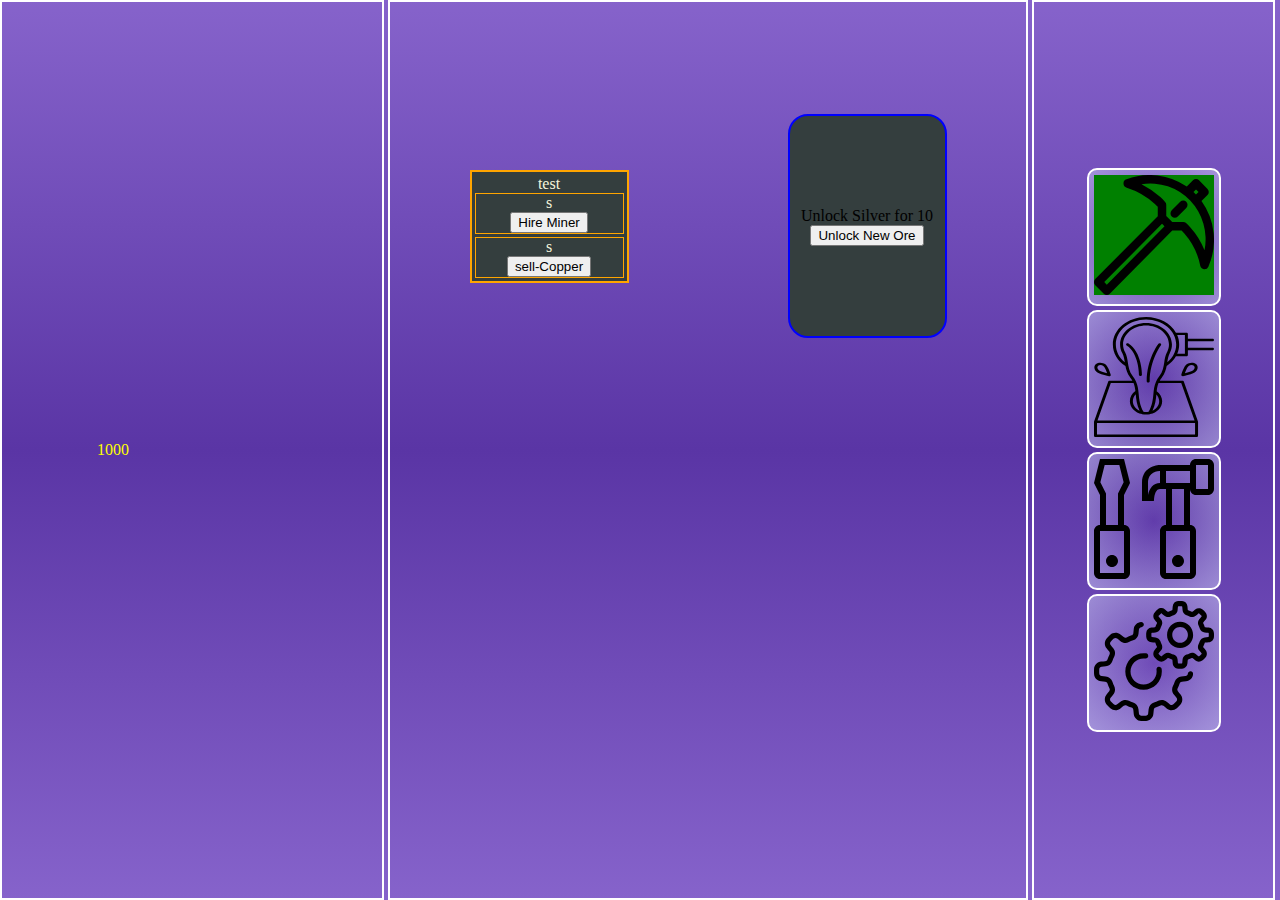
==== game.html @ 947f27b6 "implemented progress bars based on ore smelt time, added or smelt time to oreprogession statss" ====
<!DOCTYPE html>
<html lang="en">

<head>
    <meta charset="UTF-8">
    <meta name="viewport" content="width=device-width, initial-scale=1.0">
    <!-- link to javascript -->
    <script type="module" src="assets/scripts/main.js"></script>
    <!-- link to css-->
    <link rel="stylesheet" href="assets/CSS/style.css">
    <title>Idle Miner JS</title>
</head>

<body>
    <!-- coins info, link to home screen/tutorial-->



    <!-- some quick start info, start new game or load previous save options and
    a link to a tutorial -->
    <main id="game-main-div">
        <div class="stats-container">
            <div class="stats-div">
                <div id="coins-div">Coins : 0</div>
            </div>
        </div>
        <div class="play-area-container">
            <div class="play-area-div">
                <div id="ore-play-area-div">
                    <div id="ore-play-area-contents-div">

                    </div>
                </div>
                <div id="smelt-play-area-div">
                    <div id="smelt-play-area-contents-div">
                    
                    </div>
                </div>
                <div id="craft-play-area-div">craft</div>
                <div id="settings-play-area-div">settings</div>
            </div>
        </div>   
        <div class="game-menu-container">
            <div class="game-menu-div">
                <ul class="game-menu">
                    <li><img id="game-menu-mine" src="/assets/images/pick_icon.svg" alt="ore icon"></li>
                    <li><img id="game-menu-smelt" src="/assets/images/smelt_icon.svg" alt="smelting icon"></li>
                    <li><img id="game-menu-craft" src="/assets/images/craft_icon.svg" alt="hammer and screwdriver icon">
                    </li>
                    <li><img id="game-menu-settings" src="/assets/images/settings_icon.svg" alt=""></li>
                </ul>
            </div>
        </div>
    </main>
    <!--
            
CHNAGE TO TEMPLATE ORE, IN STYLES. CSS IS JUST FOR LAOUT, SPECIFIC COLORS IN JAVASCRIPT
var element = document.createElement('style'),
	sheet;

// Append style element to head
document.head.appendChild(element);

// Reference to the stylesheet
sheet = element.sheet;

// In an empty stylesheet, this is incorrect
var styles1 = '.new-animation-1 {';
styles1 += 'line-height:150px;'
styles1 += '}';
sheet.insertRule(styles1, 0);

var styles2 = '.new-animation-2 {';
styles2 += 'line-height:100px;'
styles2 += '}';
sheet.insertRule(styles2, 2);
After the 0th position, the next position to be filled should be 1.

        -->



    <!-- Ore Templates -->
    <template id="ore-template">
        <div id="template-text-div" class="ore-text-css">test</div>
        <div id="template-miner-div">
            <div id="template-miner-text-div">s</div>
            <button id="hire-template-miner-button">Hire Miner</button>
        </div>

        <div id="sell-template-div" class="sell-ore-css">
            <div id="sell-template-text-div" class="sell-ore-text-css">s</div>
            <button id="sell-template-button">sell-template</button>
        </div>
    </template>

    <template id="unlock-ore-template">
        <div id="template-unlock-text"> Cost to unlock oretype
        </div>
        <button id="unlock-template-button">Unlock New Ore</button>
    </template>

    <!-- Smelting Templates -->
    <template id="ore-smelt-template">
       <div id="smelt-template-text"></div>
       <div class="smelt-bar">
        <div id="smelt-template-progress" class="smelt-bar-progress"></div>
       </div>
    </template>

    <template id="unlock-smeltery-template">
        <div id="template-smeltery-unlock-text"></div>
        <button id="unlock-template-smeltery-button">Unlock New Smeltery</button>
    </template>
</body>

</html>
---- assets/CSS/style.css ----
* {
    box-sizing: border-box;
}

html,
body {

    height: 100vh;
    width: 100vw;
    padding: 0;
    margin: 0;
}

/* main page and tutorial page header */
.title-header {
    border-bottom: 2px solid rgb(42, 41, 41);
    background-color: dimgray;
    width: 100%;
    height: 20%;
    font-size: 32px;
    display: flex;
    justify-content: center;
    align-items: center;
    position: relative;
}

.ore-pic {
    height: 80%;
    aspect-ratio: 1/1;
    background: url("../images/ore.svg") no-repeat center;
    background-size: contain;
}

.pick-pic {
    height: 80%;
    aspect-ratio: 1/1;
    background: url("../images/pick.svg") no-repeat center;
    background-size: contain;
}

.home-link {
    position: absolute;
    right: 20px;
}

/* home page main area */
#main {
    width: 100%;
    font-size: 16px;
    background-color: rgb(89, 87, 87);
    display: flex;
    height: 70%;
    justify-content: center;
    align-items: center;
    flex-direction: column;
}

.intro-text {
    display: flex;
    justify-content: center;
    align-items: center;
    width: 70%;
    height: 30%;
    text-align: center;
}

.newgame-load-buttons {
    display: flex;
    justify-content: center;
    align-items: center;
    height: 10%;
}

.link-to-tutorial {
    display: flex;
    justify-content: center;
    align-items: center;
    width: 100%;
    height: 20%;
}

/* Footer area styling */
.links-footer {
    display: flex;
    justify-content: center;
    align-items: center;
    background-color: dimgray;
    border-top: 2px solid rgb(42, 41, 41);
    bottom: -20px;
    width: 100%;
    height: 10%;
}

.social-networks>li {
    display: inline-block;
}

.social-networks i {
    font-size: 160%;
    margin: auto;
    padding: 4%;
    letter-spacing: 25px;
    color: #3a3a3a;
}

/* game page */
#game-main-div {

    height: 100%;
    width: 100%;

    background: linear-gradient(#8663cb, #5a35a5, #8663cb);
}

.stats-container,
.play-area-container,
.game-menu-container {

    display: inline-block;
    vertical-align: top;
    height: 100%;

}

.stats-container {
    width: 30%;

}

.play-area-container {

    width: 50%;

}

.game-menu-container {

    width: 19%;

}
/* stats area */
.stats-div {
    border: 2px solid white;
    width: 100%;
    height: 100%;
    display: flex;
    justify-content: center;
    align-items: center;

}

#coins-div {
    color: darkgoldenrod;
    width: 50%;
}
/* play area */
.play-area-div {
    border: 2px solid white;
    width: 100%;
    height: 100%;
    position: relative;
}

#ore-play-area-div,
#smelt-play-area-div,
#craft-play-area-div,
#settings-play-area-div {
   
    position: absolute;
    width: 100%;
    height: 100%;
    display: none;
}

#ore-play-area-contents-div,
#smelt-play-area-contents-div {
    display: flex;
    flex-wrap: wrap;
    width: 100%;

}


/* menu area */
.game-menu-div {
    border: 2px solid white;
    width: 100%;
    height: 100%;
    display: flex;
    justify-content: center;
    align-items: center;
}







/* Ore div common styling
 specifc to ore will be set up in javascript */
.ore-div-container-css,
.smelt-div-container-css {
    min-width: 50%;
    min-height: 50%;
    max-height: 50%;
    display: flex;
    justify-content: center;
    align-items: center;
}

.ore-div-css,
.smelt-div-css {

    min-width: 50%;
    aspect-ratio: 2/1;
    display: flex;
    flex-direction: column;
    text-align: center;
    background-color: rgb(52, 62, 62);
    padding: 3px;
    color: beige;
    justify-content: center;
}

.unlock-ore-div-css {
    border: 2px solid blue;
    border-radius: 20px;
    width: 50%;
    height: 50%;
    display: flex;
    align-items: center;
    justify-content: center;
    flex-direction: column;
    padding: 3px;
    background-color: rgb(52, 62, 62);
}


/* smelting */
.smeltery-div-container-css {
    min-width: 50%;
    min-height: 50%;
    max-height: 50%;
    display: flex;
    justify-content: center;
    align-items: center;
  
}

.smelt-bar {
    height: 40%;
    background-color: beige;
}
.smelt-bar-progress {
    height: 50%;
    width: 50%;
    background-color: #5a35a5;
}
.unlock-smeltery-div-css {
    border: 2px solid blue;
    border-radius: 20px;
    width: 50%;
    height: 50%;
    display: flex;
    align-items: center;
    justify-content: center;
    flex-direction: column;
    padding: 3px;
    background-color: rgb(52, 62, 62);
}








/* Menu */
.game-menu {
    list-style: none;
    display: flex;
    align-items: center;
    justify-content: center;
    flex-direction: column;
    padding: 0;
    margin: 0;
    width: 80%;
}



.game-menu li {
    width: 70%;
    align-items: center;
    justify-content: center;
    border: 2px solid white;
    background: radial-gradient(#e6646400, #d4d8fa7c);
    border-radius: 10px;
    margin: 2px;
    padding: 5px;
}

#game-menu-smelt {
    width: 100%;
}

#game-menu-mine {
    width: 100%;
}

#game-menu-craft {
    width: 100%;
}

#game-menu-settings {
    width: 100%;
}


@media only screen and (max-width:400px) {

    #game-main-div {
        height: 100%;
        width: 100%;

    }

    .stats-container,
    .play-area-container,
    .game-menu-container {
        display: block;
    }

    .stats-container {


        width: 100%;
        height: 30%;
    }

    .play-area-container {

        width: 100%;
        height: 50%;
    }

    .game-menu-container {

        width: 100%;
        height: 19%;
    }


    .play-area-div {

        width: 100%;
    }

    #stats-div {

        width: 100%;
    }

    .game-menu {
        list-style: none;
        display: flex;
        flex-direction: row;

    }
}
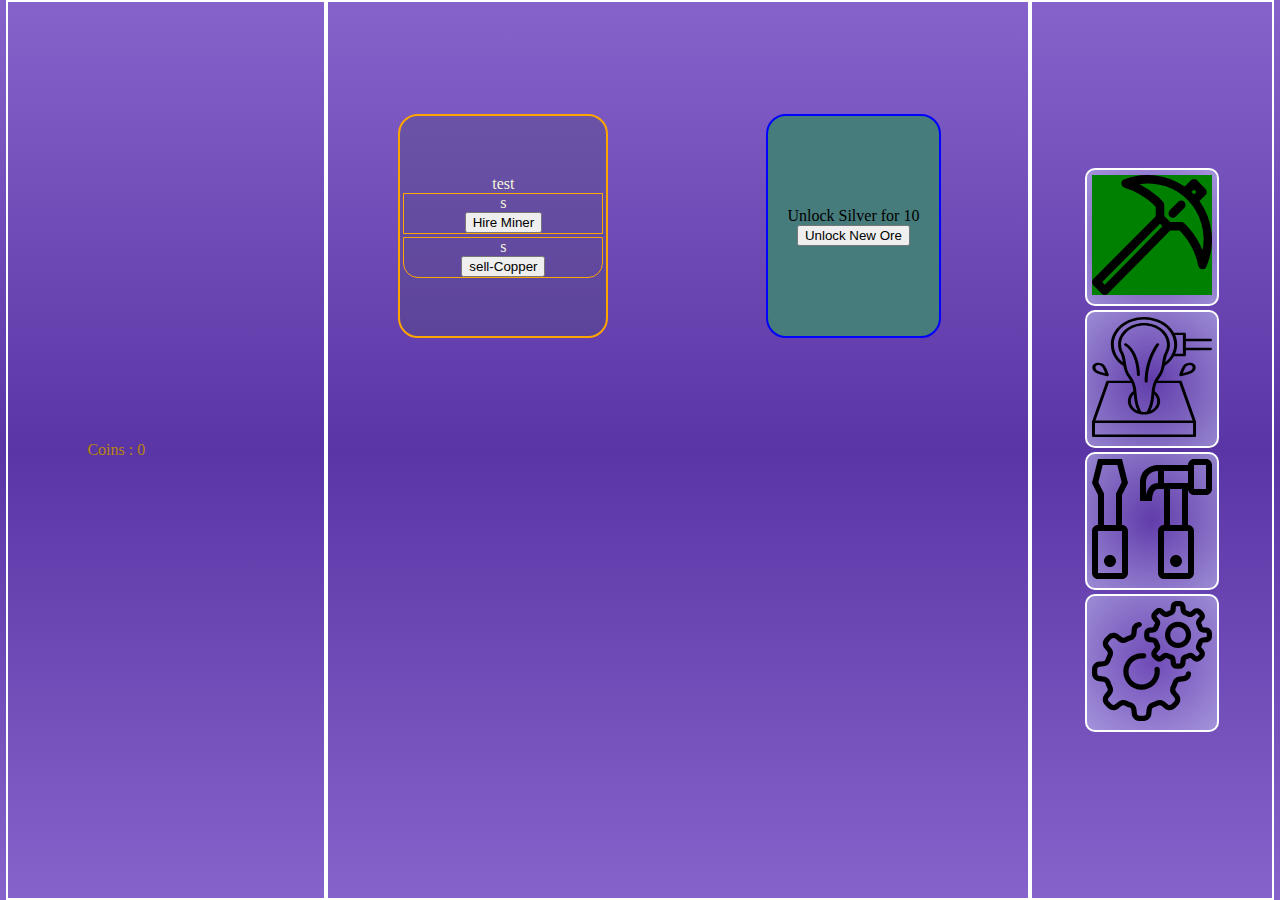
==== commit 681f7544: "updated ore and smeltry creation to add info to stats panel" ====
--- a/game.html
+++ b/game.html
@@ -20,7 +20,8 @@
     a link to a tutorial -->
     <main id="game-main-div">
         <div class="stats-container">
-            <div class="stats-div">
+            <!-- change class  name-->
+            <div id="stats-div">
                 <div id="coins-div">Coins : 0</div>
             </div>
         </div>
--- a/assets/CSS/style.css
+++ b/assets/CSS/style.css
@@ -108,7 +108,9 @@
 
     height: 100%;
     width: 100%;
-
+    display:flex;
+    justify-content: center;
+    align-items: center;
     background: linear-gradient(#8663cb, #5a35a5, #8663cb);
 }
 
@@ -116,20 +118,20 @@
 .play-area-container,
 .game-menu-container {
 
-    display: inline-block;
-    vertical-align: top;
-    height: 100%;
+    
+    
+   height: 100%;
 
 }
 
 .stats-container {
-    width: 30%;
+    width: 25%;
 
 }
 
 .play-area-container {
 
-    width: 50%;
+    width: 55%;
 
 }
 
@@ -139,15 +141,18 @@
 
 }
 /* stats area */
-.stats-div {
+#stats-div {
     border: 2px solid white;
     width: 100%;
     height: 100%;
     display: flex;
-    justify-content: center;
-    align-items: center;
-
-}
+    flex-direction: column;
+    justify-content: center;
+    align-items: center;
+
+}
+
+
 
 #coins-div {
     color: darkgoldenrod;
@@ -190,12 +195,6 @@
     justify-content: center;
     align-items: center;
 }
-
-
-
-
-
-
 
 /* Ore div common styling
  specifc to ore will be set up in javascript */
@@ -212,15 +211,16 @@
 .ore-div-css,
 .smelt-div-css {
 
-    min-width: 50%;
-    aspect-ratio: 2/1;
+    width: 60%;
+    height: 50%;
     display: flex;
     flex-direction: column;
     text-align: center;
-    background-color: rgb(52, 62, 62);
+    background-color: rgba(76, 77, 114, 0.329);
     padding: 3px;
     color: beige;
     justify-content: center;
+    border-radius: 20px;
 }
 
 .unlock-ore-div-css {
@@ -233,7 +233,8 @@
     justify-content: center;
     flex-direction: column;
     padding: 3px;
-    background-color: rgb(52, 62, 62);
+    background-color: rgb(71, 124, 124);
+   
 }
 
 
@@ -319,12 +320,12 @@
 }
 
 
-@media only screen and (max-width:400px) {
+@media only screen and (max-width:420px) {
 
     #game-main-div {
         height: 100%;
         width: 100%;
-
+        flex-direction: column;
     }
 
     .stats-container,
@@ -358,10 +359,7 @@
         width: 100%;
     }
 
-    #stats-div {
-
-        width: 100%;
-    }
+    
 
     .game-menu {
         list-style: none;
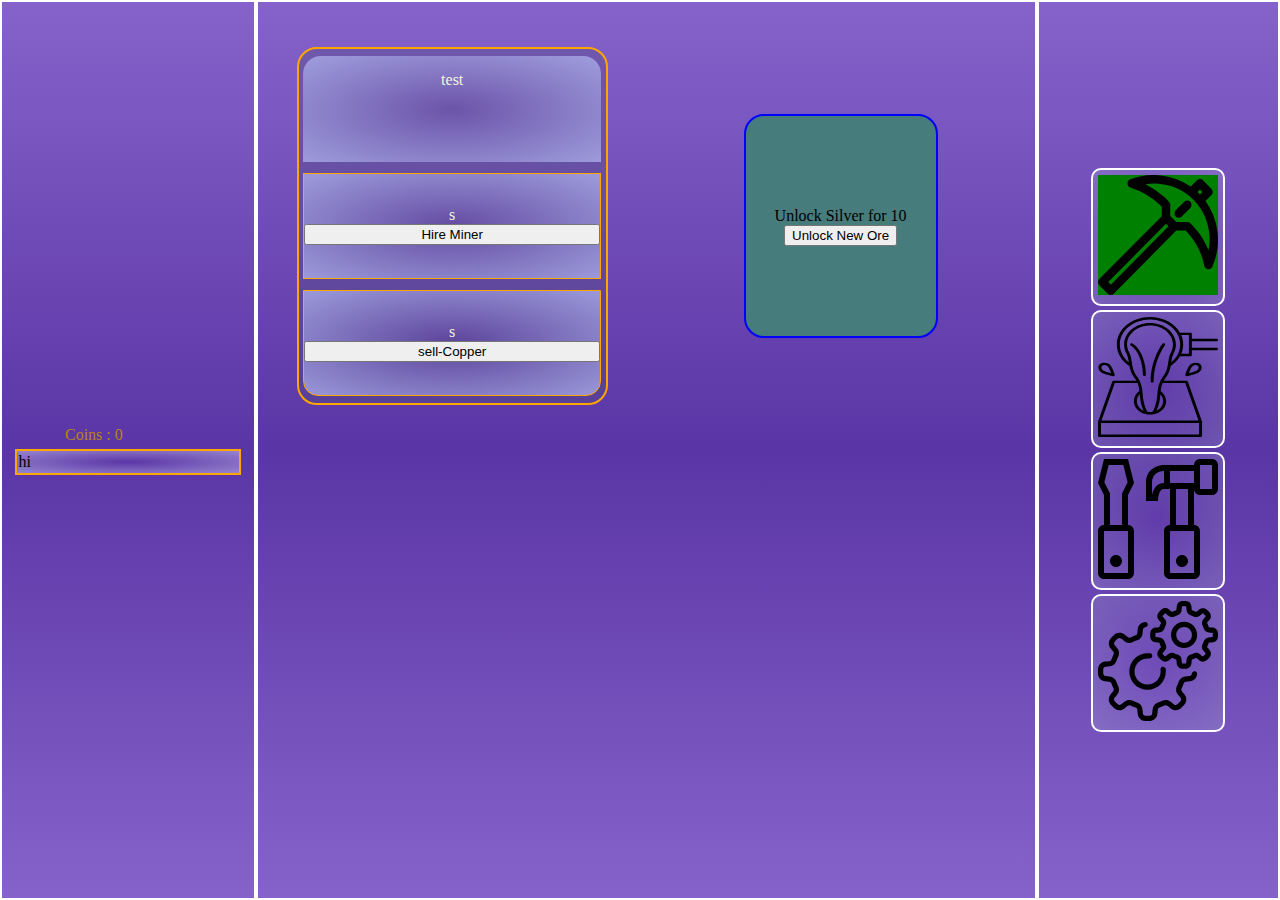
==== commit f8ee7151: "restyle ore divs" ====
--- a/game.html
+++ b/game.html
@@ -84,7 +84,7 @@
     <!-- Ore Templates -->
     <template id="ore-template">
         <div id="template-text-div" class="ore-text-css">test</div>
-        <div id="template-miner-div">
+        <div id="template-miner-div" class="ore-miner-css">
             <div id="template-miner-text-div">s</div>
             <button id="hire-template-miner-button">Hire Miner</button>
         </div>
--- a/assets/CSS/style.css
+++ b/assets/CSS/style.css
@@ -108,7 +108,7 @@
 
     height: 100%;
     width: 100%;
-    display:flex;
+    display: flex;
     justify-content: center;
     align-items: center;
     background: linear-gradient(#8663cb, #5a35a5, #8663cb);
@@ -118,21 +118,21 @@
 .play-area-container,
 .game-menu-container {
 
-    
-    
-   height: 100%;
+
+
+    height: 100%;
 
 }
 
 .stats-container {
-    width: 25%;
+    width: 20%;
 
 }
 
 .play-area-container {
 
     width: 55%;
-
+    flex-grow: 4
 }
 
 .game-menu-container {
@@ -140,6 +140,7 @@
     width: 19%;
 
 }
+
 /* stats area */
 #stats-div {
     border: 2px solid white;
@@ -158,6 +159,7 @@
     color: darkgoldenrod;
     width: 50%;
 }
+
 /* play area */
 .play-area-div {
     border: 2px solid white;
@@ -170,7 +172,7 @@
 #smelt-play-area-div,
 #craft-play-area-div,
 #settings-play-area-div {
-   
+
     position: absolute;
     width: 100%;
     height: 100%;
@@ -181,7 +183,7 @@
 #smelt-play-area-contents-div {
     display: flex;
     flex-wrap: wrap;
-    width: 100%;
+    min-width: 100%;
 
 }
 
@@ -200,6 +202,7 @@
  specifc to ore will be set up in javascript */
 .ore-div-container-css,
 .smelt-div-container-css {
+
     min-width: 50%;
     min-height: 50%;
     max-height: 50%;
@@ -211,8 +214,8 @@
 .ore-div-css,
 .smelt-div-css {
 
-    width: 60%;
-    height: 50%;
+    width: 80%;
+    height: 80%;
     display: flex;
     flex-direction: column;
     text-align: center;
@@ -220,7 +223,48 @@
     padding: 3px;
     color: beige;
     justify-content: center;
+
     border-radius: 20px;
+    position: relative;
+}
+
+.ore-text-css {
+    position: absolute;
+    background: radial-gradient(#b79d9d00, #b1b7f1bc);
+    padding-top: 5%;
+    
+    height: 30%;
+    width: 97%;
+    left: 1.5%;
+    top: 2%;
+    border-top-left-radius: 18px;
+    border-top-right-radius: 18px;
+
+}
+
+.ore-miner-css {
+    position: absolute;
+    background: radial-gradient(#b79d9d00, #b1b7f1bc);
+    display: flex;
+    justify-content: center;
+    flex-direction: column;
+    align-content: center;
+    height: 30%;
+    width: 97%;
+    left: 1.5%;
+}
+
+.sell-ore-css {
+    position: absolute;
+    display: flex;
+    justify-content: center;
+    flex-direction: column;
+    align-content: center;
+    bottom: 2%;
+    width: 97%;
+    left: 1.5%;
+    height: 30%;
+    background: radial-gradient(#b79d9d00, #b1b7f1bc);
 }
 
 .unlock-ore-div-css {
@@ -234,7 +278,7 @@
     flex-direction: column;
     padding: 3px;
     background-color: rgb(71, 124, 124);
-   
+
 }
 
 
@@ -246,18 +290,20 @@
     display: flex;
     justify-content: center;
     align-items: center;
-  
+
 }
 
 .smelt-bar {
     height: 40%;
     background-color: beige;
 }
+
 .smelt-bar-progress {
     height: 50%;
     width: 50%;
     background-color: #5a35a5;
 }
+
 .unlock-smeltery-div-css {
     border: 2px solid blue;
     border-radius: 20px;
@@ -273,11 +319,6 @@
 
 
 
-
-
-
-
-
 /* Menu */
 .game-menu {
     list-style: none;
@@ -297,7 +338,7 @@
     align-items: center;
     justify-content: center;
     border: 2px solid white;
-    background: radial-gradient(#e6646400, #d4d8fa7c);
+    background: radial-gradient(#e6646400, #d4fae428);
     border-radius: 10px;
     margin: 2px;
     padding: 5px;
@@ -332,6 +373,7 @@
     .play-area-container,
     .game-menu-container {
         display: block;
+        font-size: 12px;
     }
 
     .stats-container {
@@ -359,7 +401,7 @@
         width: 100%;
     }
 
-    
+
 
     .game-menu {
         list-style: none;
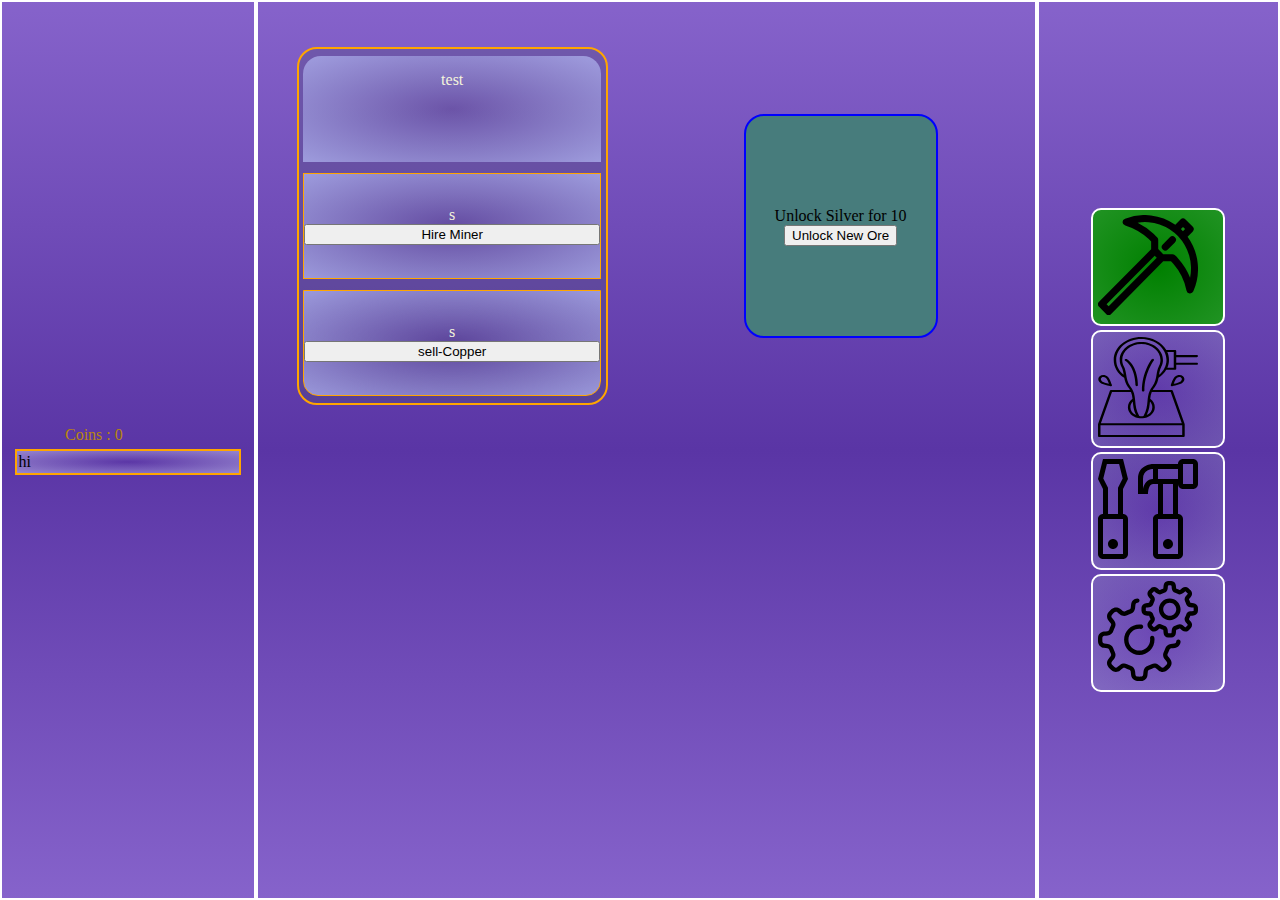
==== commit 07103d08: "changed styling of active play area menu item to the list item rather than the image container" ====
--- a/game.html
+++ b/game.html
@@ -44,43 +44,16 @@
         <div class="game-menu-container">
             <div class="game-menu-div">
                 <ul class="game-menu">
-                    <li><img id="game-menu-mine" src="/assets/images/pick_icon.svg" alt="ore icon"></li>
-                    <li><img id="game-menu-smelt" src="/assets/images/smelt_icon.svg" alt="smelting icon"></li>
-                    <li><img id="game-menu-craft" src="/assets/images/craft_icon.svg" alt="hammer and screwdriver icon">
+                    <li id="game-menu-mine-div"><img id="game-menu-mine-img" src="./assets/images/pick_icon.svg" alt="ore icon"></li>
+                    <li id="game-menu-smelt-div"><img id="game-menu-smelt-img" src="./assets/images/smelt_icon.svg" alt="smelting icon"></li>
+                    <li id="game-menu-craft-div"><img id="game-menu-craft-img" src="./assets/images/craft_icon.svg" alt="hammer and screwdriver icon">
                     </li>
-                    <li><img id="game-menu-settings" src="/assets/images/settings_icon.svg" alt=""></li>
+                    <li id="game-menu-settings-div"><img id="game-menu-settings-img" src="./assets/images/settings_icon.svg" alt=""></li>
                 </ul>
             </div>
         </div>
     </main>
-    <!--
-            
-CHNAGE TO TEMPLATE ORE, IN STYLES. CSS IS JUST FOR LAOUT, SPECIFIC COLORS IN JAVASCRIPT
-var element = document.createElement('style'),
-	sheet;
-
-// Append style element to head
-document.head.appendChild(element);
-
-// Reference to the stylesheet
-sheet = element.sheet;
-
-// In an empty stylesheet, this is incorrect
-var styles1 = '.new-animation-1 {';
-styles1 += 'line-height:150px;'
-styles1 += '}';
-sheet.insertRule(styles1, 0);
-
-var styles2 = '.new-animation-2 {';
-styles2 += 'line-height:100px;'
-styles2 += '}';
-sheet.insertRule(styles2, 2);
-After the 0th position, the next position to be filled should be 1.
-
-        -->
-
-
-
+   
     <!-- Ore Templates -->
     <template id="ore-template">
         <div id="template-text-div" class="ore-text-css">test</div>
--- a/assets/CSS/style.css
+++ b/assets/CSS/style.css
@@ -64,11 +64,12 @@
     text-align: center;
 }
 
-.newgame-load-buttons {
-    display: flex;
-    justify-content: center;
-    align-items: center;
-    height: 10%;
+.start-game-button {
+    display: flex;
+    justify-content: center;
+    align-items: center;
+    width: 100%;
+    height: 50%;
 }
 
 .link-to-tutorial {
@@ -361,7 +362,7 @@
 }
 
 
-@media only screen and (max-width:420px) {
+@media only screen and (max-width:600px) {
 
     #game-main-div {
         height: 100%;
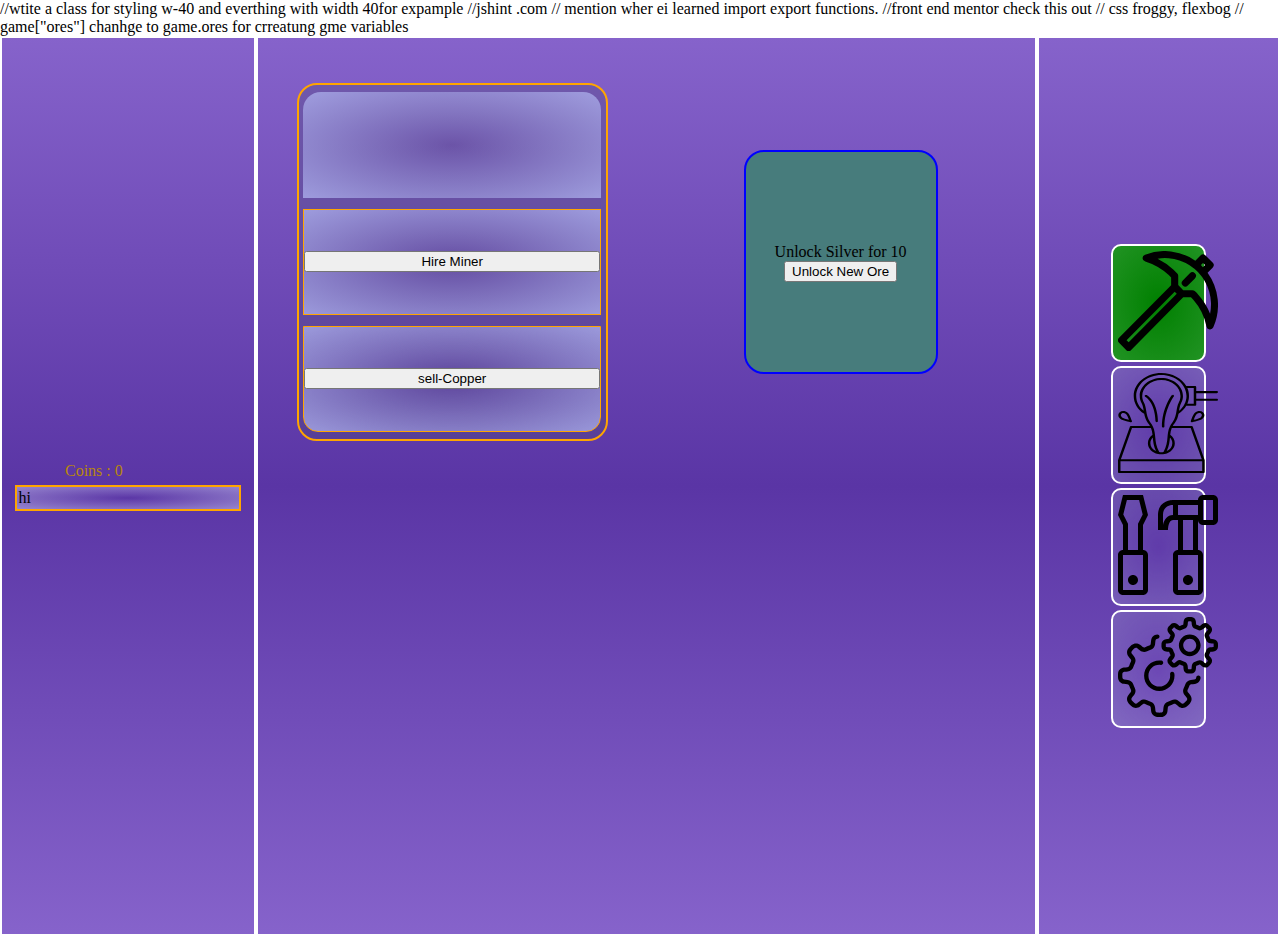
==== commit 0906511f: "changed unlock div styling" ====
--- a/game.html
+++ b/game.html
@@ -1,3 +1,9 @@
+//wtite a class for styling w-40 and everthing with width 40for expample
+//jshint .com
+// mention wher ei learned import export functions.
+//front end mentor check this out
+// css froggy, flexbog
+// game["ores"] chanhge to game.ores for crreatung gme variables
 <!DOCTYPE html>
 <html lang="en">
 
@@ -56,14 +62,14 @@
    
     <!-- Ore Templates -->
     <template id="ore-template">
-        <div id="template-text-div" class="ore-text-css">test</div>
+        <div id="template-text-div" class="ore-text-css"></div>
         <div id="template-miner-div" class="ore-miner-css">
-            <div id="template-miner-text-div">s</div>
+            <div id="template-miner-text-div"></div>
             <button id="hire-template-miner-button">Hire Miner</button>
         </div>
 
         <div id="sell-template-div" class="sell-ore-css">
-            <div id="sell-template-text-div" class="sell-ore-text-css">s</div>
+            <div id="sell-template-text-div" class="sell-ore-text-css"></div>
             <button id="sell-template-button">sell-template</button>
         </div>
     </template>
--- a/assets/CSS/style.css
+++ b/assets/CSS/style.css
@@ -153,8 +153,6 @@
     align-items: center;
 
 }
-
-
 
 #coins-div {
     color: darkgoldenrod;
@@ -345,20 +343,20 @@
     padding: 5px;
 }
 
-#game-menu-smelt {
-    width: 100%;
-}
-
-#game-menu-mine {
-    width: 100%;
-}
-
-#game-menu-craft {
-    width: 100%;
-}
-
-#game-menu-settings {
-    width: 100%;
+#game-menu-smelt-div {
+    width: 50%;
+}
+
+#game-menu-mine-div {
+    width: 50%;
+}
+
+#game-menu-craft-div {
+    width: 50%;
+}
+
+#game-menu-settings-div {
+    width: 50%;
 }
 
 
@@ -381,13 +379,13 @@
 
 
         width: 100%;
+        height: 20%;
+    }
+
+    .play-area-container {
+
+        width: 100%;
         height: 30%;
-    }
-
-    .play-area-container {
-
-        width: 100%;
-        height: 50%;
     }
 
     .game-menu-container {
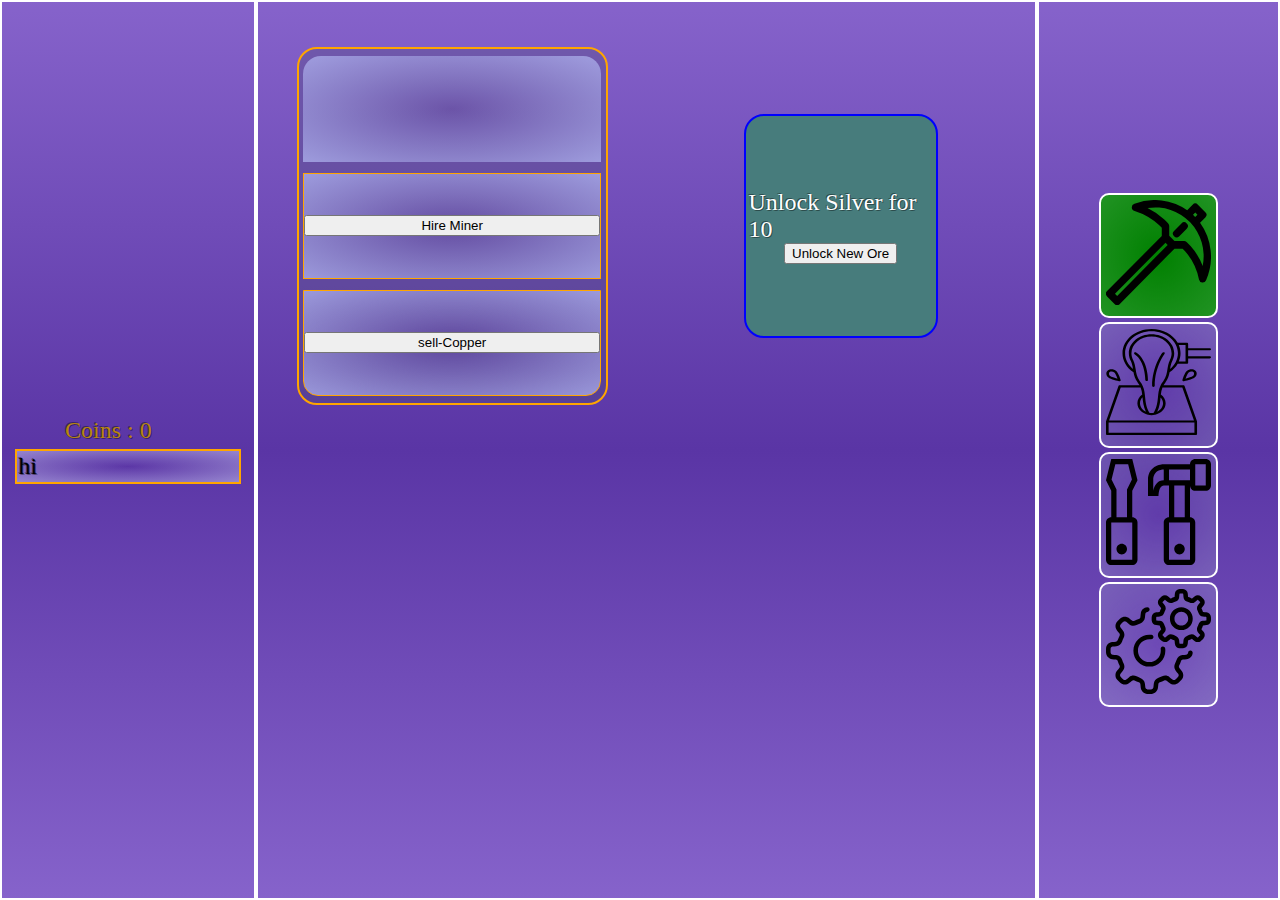
==== commit e9b3090c: "added smeltery unlock progression from oreProgression" ====
--- a/game.html
+++ b/game.html
@@ -1,9 +1,3 @@
-//wtite a class for styling w-40 and everthing with width 40for expample
-//jshint .com
-// mention wher ei learned import export functions.
-//front end mentor check this out
-// css froggy, flexbog
-// game["ores"] chanhge to game.ores for crreatung gme variables
 <!DOCTYPE html>
 <html lang="en">
 
@@ -40,26 +34,30 @@
                 </div>
                 <div id="smelt-play-area-div">
                     <div id="smelt-play-area-contents-div">
-                    
+
                     </div>
                 </div>
                 <div id="craft-play-area-div">craft</div>
                 <div id="settings-play-area-div">settings</div>
             </div>
-        </div>   
+        </div>
         <div class="game-menu-container">
             <div class="game-menu-div">
                 <ul class="game-menu">
-                    <li id="game-menu-mine-div"><img id="game-menu-mine-img" src="./assets/images/pick_icon.svg" alt="ore icon"></li>
-                    <li id="game-menu-smelt-div"><img id="game-menu-smelt-img" src="./assets/images/smelt_icon.svg" alt="smelting icon"></li>
-                    <li id="game-menu-craft-div"><img id="game-menu-craft-img" src="./assets/images/craft_icon.svg" alt="hammer and screwdriver icon">
+                    <li id="game-menu-mine-div"><img class="game-menu-img" id="game-menu-mine-img"
+                            src="./assets/images/pick_icon.svg" alt="ore icon"></li>
+                    <li id="game-menu-smelt-div"><img class="game-menu-img" id="game-menu-smelt-img"
+                            src="./assets/images/smelt_icon.svg" alt="smelting icon"></li>
+                    <li id="game-menu-craft-div"><img class="game-menu-img" id="game-menu-craft-img"
+                            src="./assets/images/craft_icon.svg" alt="hammer and screwdriver icon">
                     </li>
-                    <li id="game-menu-settings-div"><img id="game-menu-settings-img" src="./assets/images/settings_icon.svg" alt=""></li>
+                    <li id="game-menu-settings-div"><img class="game-menu-img" id="game-menu-settings-img"
+                            src="./assets/images/settings_icon.svg" alt=""></li>
                 </ul>
             </div>
         </div>
     </main>
-   
+
     <!-- Ore Templates -->
     <template id="ore-template">
         <div id="template-text-div" class="ore-text-css"></div>
@@ -82,10 +80,10 @@
 
     <!-- Smelting Templates -->
     <template id="ore-smelt-template">
-       <div id="smelt-template-text"></div>
-       <div class="smelt-bar">
-        <div id="smelt-template-progress" class="smelt-bar-progress"></div>
-       </div>
+        <div id="smelt-template-text"></div>
+        <div class="smelt-bar">
+            <div id="smelt-template-progress" class="smelt-bar-progress"></div>
+        </div>
     </template>
 
     <template id="unlock-smeltery-template">
--- a/assets/CSS/style.css
+++ b/assets/CSS/style.css
@@ -4,8 +4,11 @@
 
 html,
 body {
-
-    height: 100vh;
+    
+        text-shadow:  1px 1px  rgba(0, 0, 0, 0.397),
+            -1px -1px  rgba(0, 0, 0, 0.39);
+            font-size: 24px;
+            height: 100%;
     width: 100vw;
     padding: 0;
     margin: 0;
@@ -187,16 +190,6 @@
 }
 
 
-/* menu area */
-.game-menu-div {
-    border: 2px solid white;
-    width: 100%;
-    height: 100%;
-    display: flex;
-    justify-content: center;
-    align-items: center;
-}
-
 /* Ore div common styling
  specifc to ore will be set up in javascript */
 .ore-div-container-css,
@@ -222,7 +215,7 @@
     padding: 3px;
     color: beige;
     justify-content: center;
-
+    line-height: 22px;
     border-radius: 20px;
     position: relative;
 }
@@ -230,8 +223,8 @@
 .ore-text-css {
     position: absolute;
     background: radial-gradient(#b79d9d00, #b1b7f1bc);
-    padding-top: 5%;
     
+    padding-top: 2px;
     height: 30%;
     width: 97%;
     left: 1.5%;
@@ -268,6 +261,7 @@
 
 .unlock-ore-div-css {
     border: 2px solid blue;
+    color: white;
     border-radius: 20px;
     width: 50%;
     height: 50%;
@@ -305,6 +299,7 @@
 
 .unlock-smeltery-div-css {
     border: 2px solid blue;
+    color: white;
     border-radius: 20px;
     width: 50%;
     height: 50%;
@@ -319,6 +314,18 @@
 
 
 /* Menu */
+/* menu area */
+.game-menu-div {
+    border: 2px solid white;
+    height: 100%;
+    display: flex;
+    justify-content: center;
+    align-items: center;
+}
+
+.game-menu-img {
+    width: 100%;
+}
 .game-menu {
     list-style: none;
     display: flex;
@@ -327,7 +334,7 @@
     flex-direction: column;
     padding: 0;
     margin: 0;
-    width: 80%;
+    width: 100%;
 }
 
 
@@ -386,6 +393,7 @@
 
         width: 100%;
         height: 30%;
+        
     }
 
     .game-menu-container {
@@ -408,4 +416,8 @@
         flex-direction: row;
 
     }
+        .ore-div-css,
+        .smelt-div-css {
+            line-height: 16px;
+        }
 }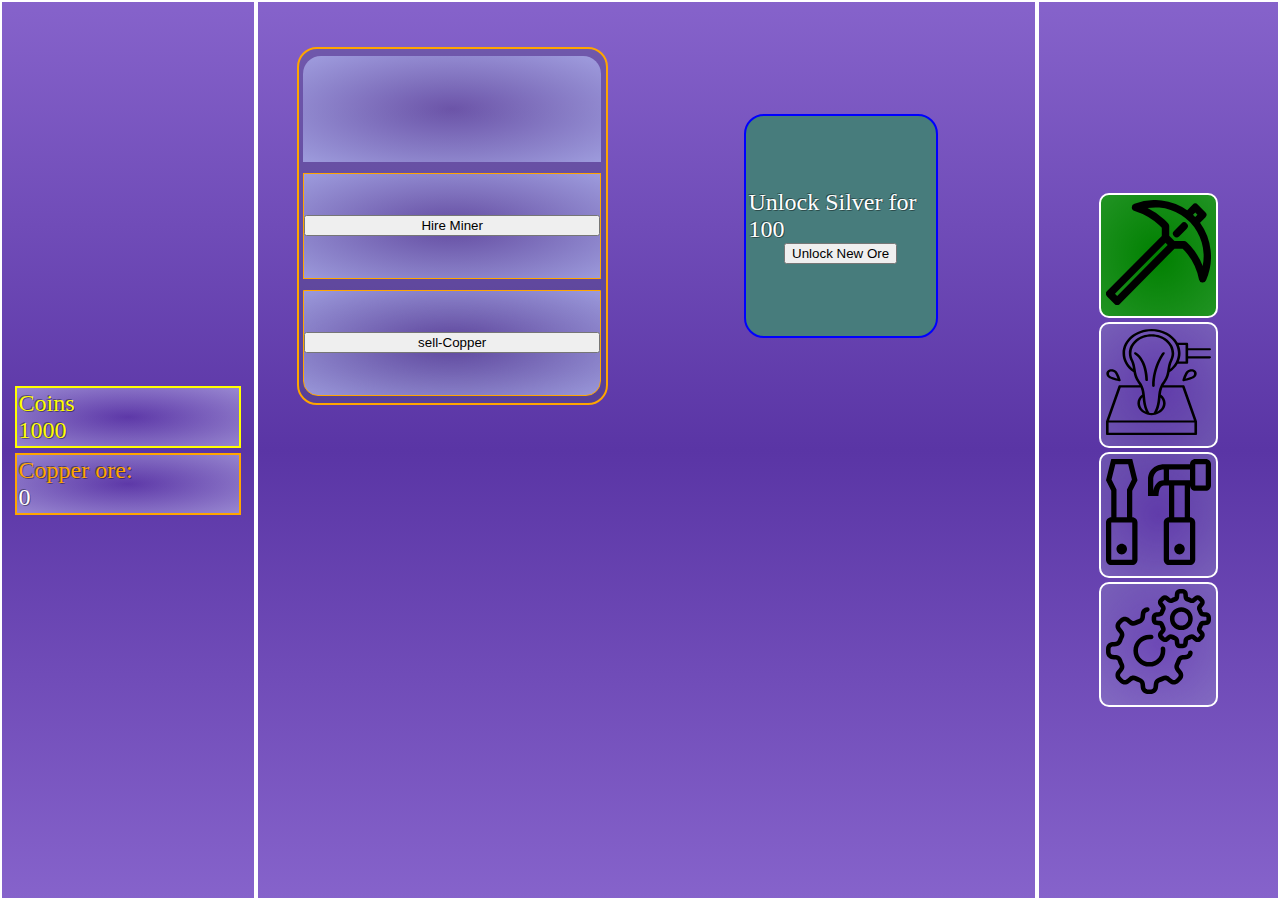
==== commit 456d41da: "fixed styling, added loading of ores from save" ====
--- a/game.html
+++ b/game.html
@@ -12,19 +12,15 @@
 </head>
 
 <body>
-    <!-- coins info, link to home screen/tutorial-->
-
-
-
-    <!-- some quick start info, start new game or load previous save options and
-    a link to a tutorial -->
+    <!-- container for the whole game-->
     <main id="game-main-div">
+        <!-- stats-->
         <div class="stats-container">
-            <!-- change class  name-->
             <div id="stats-div">
                 <div id="coins-div">Coins : 0</div>
             </div>
         </div>
+        <!-- main play area -->
         <div class="play-area-container">
             <div class="play-area-div">
                 <div id="ore-play-area-div">
@@ -41,17 +37,18 @@
                 <div id="settings-play-area-div">settings</div>
             </div>
         </div>
+        <!-- menu area-->
         <div class="game-menu-container">
             <div class="game-menu-div">
                 <ul class="game-menu">
-                    <li id="game-menu-mine-div"><img class="game-menu-img" id="game-menu-mine-img"
+                    <li id="game-menu-mine-div" class="game-menu-items"><img class="game-menu-img" id="game-menu-mine-img"
                             src="./assets/images/pick_icon.svg" alt="ore icon"></li>
-                    <li id="game-menu-smelt-div"><img class="game-menu-img" id="game-menu-smelt-img"
+                    <li id="game-menu-smelt-div"  class="game-menu-items"><img class="game-menu-img" id="game-menu-smelt-img"
                             src="./assets/images/smelt_icon.svg" alt="smelting icon"></li>
-                    <li id="game-menu-craft-div"><img class="game-menu-img" id="game-menu-craft-img"
+                    <li id="game-menu-craft-div"  class="game-menu-items"><img class="game-menu-img" id="game-menu-craft-img"
                             src="./assets/images/craft_icon.svg" alt="hammer and screwdriver icon">
                     </li>
-                    <li id="game-menu-settings-div"><img class="game-menu-img" id="game-menu-settings-img"
+                    <li id="game-menu-settings-div"  class="game-menu-items"><img class="game-menu-img" id="game-menu-settings-img"
                             src="./assets/images/settings_icon.svg" alt=""></li>
                 </ul>
             </div>
--- a/assets/CSS/style.css
+++ b/assets/CSS/style.css
@@ -4,11 +4,10 @@
 
 html,
 body {
-    
-        text-shadow:  1px 1px  rgba(0, 0, 0, 0.397),
-            -1px -1px  rgba(0, 0, 0, 0.39);
-            font-size: 24px;
-            height: 100%;
+    text-shadow: 1px 1px rgba(0, 0, 0, 0.397),
+        -1px -1px rgba(0, 0, 0, 0.39);
+    font-size: 24px;
+    height: 100%;
     width: 100vw;
     padding: 0;
     margin: 0;
@@ -109,7 +108,6 @@
 
 /* game page */
 #game-main-div {
-
     height: 100%;
     width: 100%;
     display: flex;
@@ -121,28 +119,20 @@
 .stats-container,
 .play-area-container,
 .game-menu-container {
-
-
-
-    height: 100%;
-
+    height: 100%;
 }
 
 .stats-container {
     width: 20%;
-
 }
 
 .play-area-container {
-
     width: 55%;
     flex-grow: 4
 }
 
 .game-menu-container {
-
     width: 19%;
-
 }
 
 /* stats area */
@@ -194,8 +184,8 @@
  specifc to ore will be set up in javascript */
 .ore-div-container-css,
 .smelt-div-container-css {
-
     min-width: 50%;
+    width: 50%;
     min-height: 50%;
     max-height: 50%;
     display: flex;
@@ -205,7 +195,6 @@
 
 .ore-div-css,
 .smelt-div-css {
-
     width: 80%;
     height: 80%;
     display: flex;
@@ -223,7 +212,6 @@
 .ore-text-css {
     position: absolute;
     background: radial-gradient(#b79d9d00, #b1b7f1bc);
-    
     padding-top: 2px;
     height: 30%;
     width: 97%;
@@ -231,7 +219,6 @@
     top: 2%;
     border-top-left-radius: 18px;
     border-top-right-radius: 18px;
-
 }
 
 .ore-miner-css {
@@ -259,44 +246,7 @@
     background: radial-gradient(#b79d9d00, #b1b7f1bc);
 }
 
-.unlock-ore-div-css {
-    border: 2px solid blue;
-    color: white;
-    border-radius: 20px;
-    width: 50%;
-    height: 50%;
-    display: flex;
-    align-items: center;
-    justify-content: center;
-    flex-direction: column;
-    padding: 3px;
-    background-color: rgb(71, 124, 124);
-
-}
-
-
-/* smelting */
-.smeltery-div-container-css {
-    min-width: 50%;
-    min-height: 50%;
-    max-height: 50%;
-    display: flex;
-    justify-content: center;
-    align-items: center;
-
-}
-
-.smelt-bar {
-    height: 40%;
-    background-color: beige;
-}
-
-.smelt-bar-progress {
-    height: 50%;
-    width: 50%;
-    background-color: #5a35a5;
-}
-
+.unlock-ore-div-css,
 .unlock-smeltery-div-css {
     border: 2px solid blue;
     color: white;
@@ -308,13 +258,24 @@
     justify-content: center;
     flex-direction: column;
     padding: 3px;
-    background-color: rgb(52, 62, 62);
-}
-
-
+    background-color: rgb(71, 124, 124);
+}
+
+/* smelting */
+.smelt-bar {
+    height: 15%;
+    background-color: beige;
+    border: 2px solid white;
+    background-color: #5a35a5;
+}
+
+.smelt-bar-progress {
+    height: 100%;
+    width: 0%;
+    background-color: #7962a6;
+}
 
 /* Menu */
-/* menu area */
 .game-menu-div {
     border: 2px solid white;
     height: 100%;
@@ -326,6 +287,7 @@
 .game-menu-img {
     width: 100%;
 }
+
 .game-menu {
     list-style: none;
     display: flex;
@@ -338,9 +300,8 @@
 }
 
 
-
 .game-menu li {
-    width: 70%;
+    width: 50%;
     align-items: center;
     justify-content: center;
     border: 2px solid white;
@@ -350,24 +311,8 @@
     padding: 5px;
 }
 
-#game-menu-smelt-div {
-    width: 50%;
-}
-
-#game-menu-mine-div {
-    width: 50%;
-}
-
-#game-menu-craft-div {
-    width: 50%;
-}
-
-#game-menu-settings-div {
-    width: 50%;
-}
-
-
-@media only screen and (max-width:600px) {
+
+@media only screen and (max-width:750px) {
 
     #game-main-div {
         height: 100%;
@@ -383,41 +328,58 @@
     }
 
     .stats-container {
-
-
         width: 100%;
         height: 20%;
     }
 
+    #stats-div {
+        display: flex;
+        flex-direction: row;
+        flex-wrap: wrap;
+        gap: 10px;
+    }
+
     .play-area-container {
-
         width: 100%;
         height: 30%;
-        
     }
 
     .game-menu-container {
-
         width: 100%;
         height: 19%;
     }
 
-
     .play-area-div {
-
-        width: 100%;
-    }
-
-
+        width: 100%;
+    }
 
     .game-menu {
         list-style: none;
         display: flex;
         flex-direction: row;
-
-    }
-        .ore-div-css,
-        .smelt-div-css {
-            line-height: 16px;
-        }
+    }
+
+    .ore-div-css,
+    .smelt-div-css {
+        line-height: 16px;
+    }
+
+    .stat-item {
+        max-width: 30%;
+    }
+
+    .game-menu-div ul {
+        width: 80%;
+        max-height: 70%;
+        align-items: center;
+        justify-content: center;
+        margin: 2px;
+        padding: 30px;
+    }
+
+    .game-menu-div image {
+        max-height: 40%;
+        max-width: 40%;
+        background-color: rebeccapurple;
+    }
 }